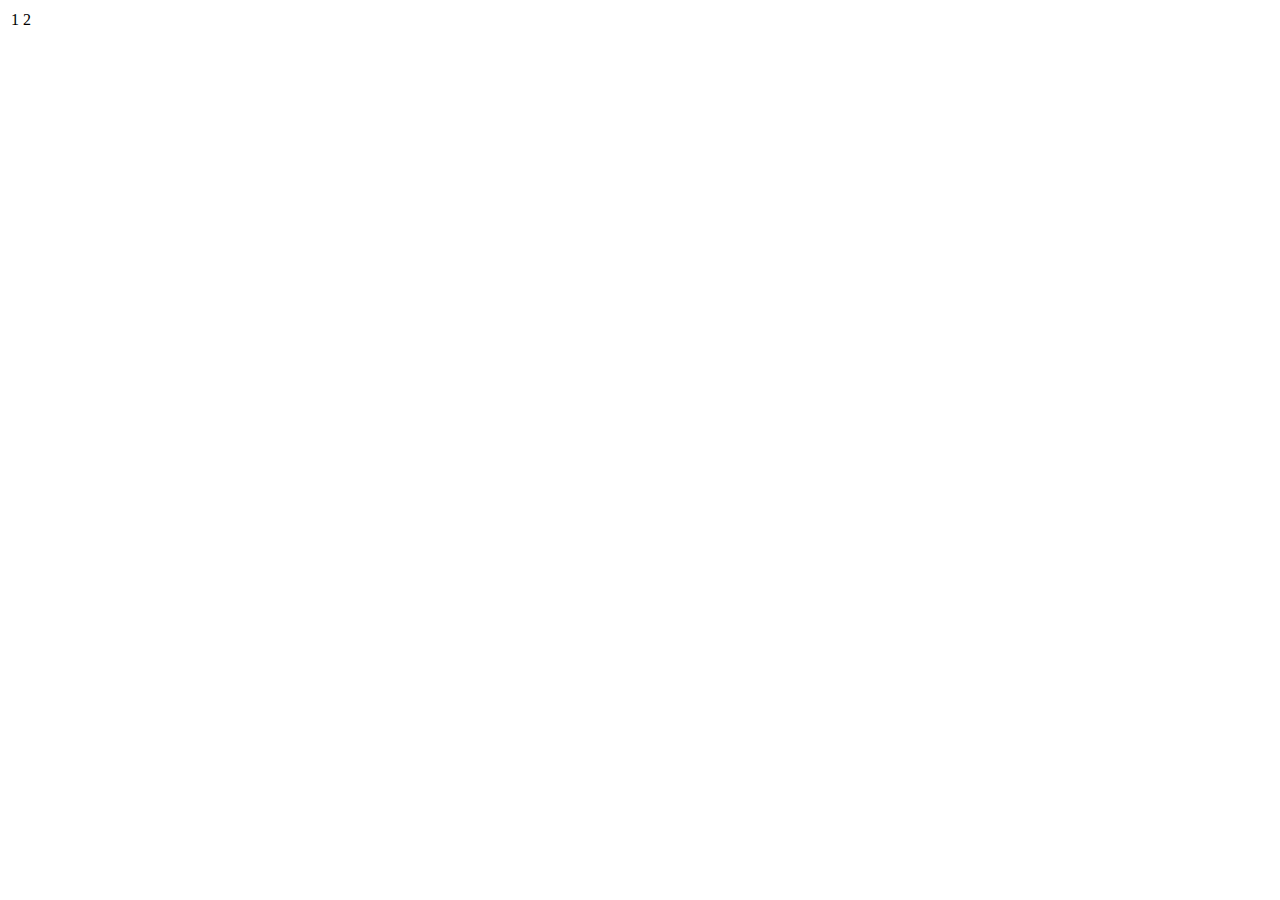
==== psi/index.html @ 2fa118bd "psi table" ====
<!DOCTYPE html>
<html lang="hu">
<head>
    <meta charset="UTF-8">
    <meta http-equiv="X-UA-Compatible" content="IE=edge">
    <meta name="viewport" content="width=device-width, initial-scale=1.0">
    <title>Psi</title>
</head>
<body>

    <table>
        <tr>
            <td>1</td>
            <td>2</td>

        </tr>
    </table>
    
</body>
</html>
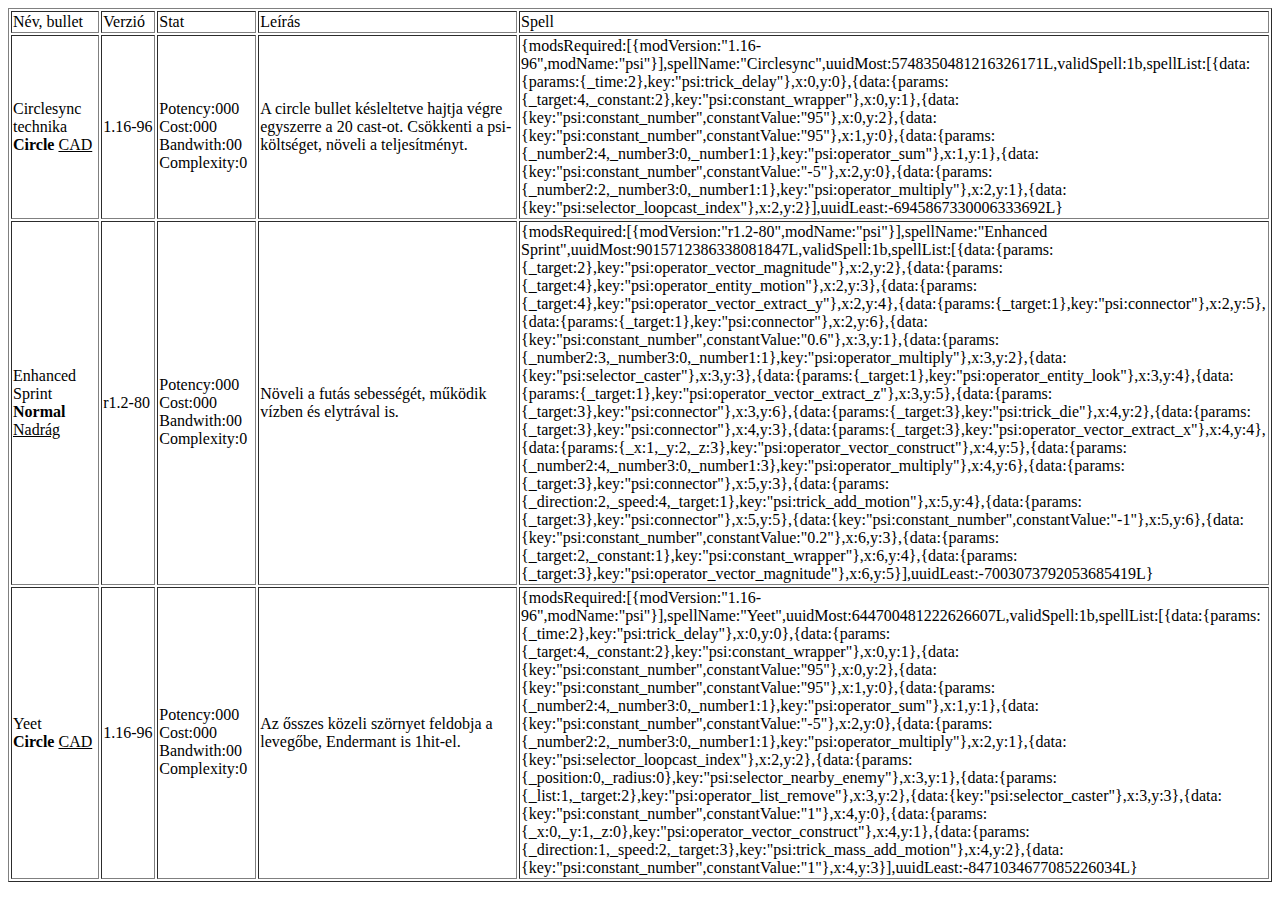
==== commit aa01bbf5: "Circlesync, yeet, enchanced sprint" ====
--- a/psi/index.html
+++ b/psi/index.html
@@ -6,15 +6,80 @@
     <meta name="viewport" content="width=device-width, initial-scale=1.0">
     <title>Psi</title>
 </head>
+
 <body>
 
-    <table>
+    <table border="1px solid black">
+
         <tr>
-            <td>1</td>
-            <td>2</td>
+            <td>Név, bullet</td>
+            <td width="50px">Verzió</td>
+            <td width="95px">Stat</td>
+            <td>Leírás</td>
+            <td width="60%">Spell</td>
+        </tr>
 
+        <tr>
+            <td>Circlesync technika <br><b>Circle</b> <u>CAD</u></td>
+            <td>1.16-96</td>
+            <td>
+                <br>Potency:000
+                <br>Cost:000
+                <br>Bandwith:00
+                <br>Complexity:0
+            </td>
+            <td>A circle bullet késleltetve hajtja végre egyszerre a 20 cast-ot. Csökkenti a psi-költséget, növeli a teljesítményt. </td>
+            <td>{modsRequired:[{modVersion:"1.16-96",modName:"psi"}],spellName:"Circlesync",uuidMost:5748350481216326171L,validSpell:1b,spellList:[{data:{params:{_time:2},key:"psi:trick_delay"},x:0,y:0},{data:{params:{_target:4,_constant:2},key:"psi:constant_wrapper"},x:0,y:1},{data:{key:"psi:constant_number",constantValue:"95"},x:0,y:2},{data:{key:"psi:constant_number",constantValue:"95"},x:1,y:0},{data:{params:{_number2:4,_number3:0,_number1:1},key:"psi:operator_sum"},x:1,y:1},{data:{key:"psi:constant_number",constantValue:"-5"},x:2,y:0},{data:{params:{_number2:2,_number3:0,_number1:1},key:"psi:operator_multiply"},x:2,y:1},{data:{key:"psi:selector_loopcast_index"},x:2,y:2}],uuidLeast:-6945867330006333692L}</td>
         </tr>
+
+        <tr>
+            <td>Enhanced Sprint <br><b>Normal</b> <u>Nadrág</u></td>
+            <td>r1.2-80</td>
+            <td>
+                <br>Potency:000
+                <br>Cost:000
+                <br>Bandwith:00
+                <br>Complexity:0
+            </td>
+            <td>Növeli a futás sebességét, működik vízben és elytrával is.</td>
+            <td>{modsRequired:[{modVersion:"r1.2-80",modName:"psi"}],spellName:"Enhanced Sprint",uuidMost:9015712386338081847L,validSpell:1b,spellList:[{data:{params:{_target:2},key:"psi:operator_vector_magnitude"},x:2,y:2},{data:{params:{_target:4},key:"psi:operator_entity_motion"},x:2,y:3},{data:{params:{_target:4},key:"psi:operator_vector_extract_y"},x:2,y:4},{data:{params:{_target:1},key:"psi:connector"},x:2,y:5},{data:{params:{_target:1},key:"psi:connector"},x:2,y:6},{data:{key:"psi:constant_number",constantValue:"0.6"},x:3,y:1},{data:{params:{_number2:3,_number3:0,_number1:1},key:"psi:operator_multiply"},x:3,y:2},{data:{key:"psi:selector_caster"},x:3,y:3},{data:{params:{_target:1},key:"psi:operator_entity_look"},x:3,y:4},{data:{params:{_target:1},key:"psi:operator_vector_extract_z"},x:3,y:5},{data:{params:{_target:3},key:"psi:connector"},x:3,y:6},{data:{params:{_target:3},key:"psi:trick_die"},x:4,y:2},{data:{params:{_target:3},key:"psi:connector"},x:4,y:3},{data:{params:{_target:3},key:"psi:operator_vector_extract_x"},x:4,y:4},{data:{params:{_x:1,_y:2,_z:3},key:"psi:operator_vector_construct"},x:4,y:5},{data:{params:{_number2:4,_number3:0,_number1:3},key:"psi:operator_multiply"},x:4,y:6},{data:{params:{_target:3},key:"psi:connector"},x:5,y:3},{data:{params:{_direction:2,_speed:4,_target:1},key:"psi:trick_add_motion"},x:5,y:4},{data:{params:{_target:3},key:"psi:connector"},x:5,y:5},{data:{key:"psi:constant_number",constantValue:"-1"},x:5,y:6},{data:{key:"psi:constant_number",constantValue:"0.2"},x:6,y:3},{data:{params:{_target:2,_constant:1},key:"psi:constant_wrapper"},x:6,y:4},{data:{params:{_target:3},key:"psi:operator_vector_magnitude"},x:6,y:5}],uuidLeast:-7003073792053685419L}</td>
+        </tr>
+
+        <tr>
+            <td>Yeet <br><b>Circle</b> <u>CAD</u></td>
+            <td>1.16-96</td>
+            <td>
+                        <br>Potency:000
+                        <br>Cost:000
+                        <br>Bandwith:00
+                        <br>Complexity:0
+            </td>
+            <td>Az ősszes közeli szörnyet feldobja a levegőbe, Endermant is 1hit-el.</td>
+            <td>{modsRequired:[{modVersion:"1.16-96",modName:"psi"}],spellName:"Yeet",uuidMost:644700481222626607L,validSpell:1b,spellList:[{data:{params:{_time:2},key:"psi:trick_delay"},x:0,y:0},{data:{params:{_target:4,_constant:2},key:"psi:constant_wrapper"},x:0,y:1},{data:{key:"psi:constant_number",constantValue:"95"},x:0,y:2},{data:{key:"psi:constant_number",constantValue:"95"},x:1,y:0},{data:{params:{_number2:4,_number3:0,_number1:1},key:"psi:operator_sum"},x:1,y:1},{data:{key:"psi:constant_number",constantValue:"-5"},x:2,y:0},{data:{params:{_number2:2,_number3:0,_number1:1},key:"psi:operator_multiply"},x:2,y:1},{data:{key:"psi:selector_loopcast_index"},x:2,y:2},{data:{params:{_position:0,_radius:0},key:"psi:selector_nearby_enemy"},x:3,y:1},{data:{params:{_list:1,_target:2},key:"psi:operator_list_remove"},x:3,y:2},{data:{key:"psi:selector_caster"},x:3,y:3},{data:{key:"psi:constant_number",constantValue:"1"},x:4,y:0},{data:{params:{_x:0,_y:1,_z:0},key:"psi:operator_vector_construct"},x:4,y:1},{data:{params:{_direction:1,_speed:2,_target:3},key:"psi:trick_mass_add_motion"},x:4,y:2},{data:{key:"psi:constant_number",constantValue:"1"},x:4,y:3}],uuidLeast:-8471034677085226034L}</td>
+
     </table>
-    
 </body>
-</html>+</html>
+<!--
+    Sablon spellekhez
+    1. Név, Típus, Eszköz
+    2. Verzió
+    3. Stat
+    4. Leírás
+    5. Spell
+
+<tr>
+    <td> <br><b></b> <u></u></td>
+    <td></td>
+    <td>
+                <br>Potency:000
+                <br>Cost:000
+                <br>Bandwith:00
+                <br>Complexity:0
+    </td>
+
+    <td></td>
+    <td></td>
+</tr>
+
+-->
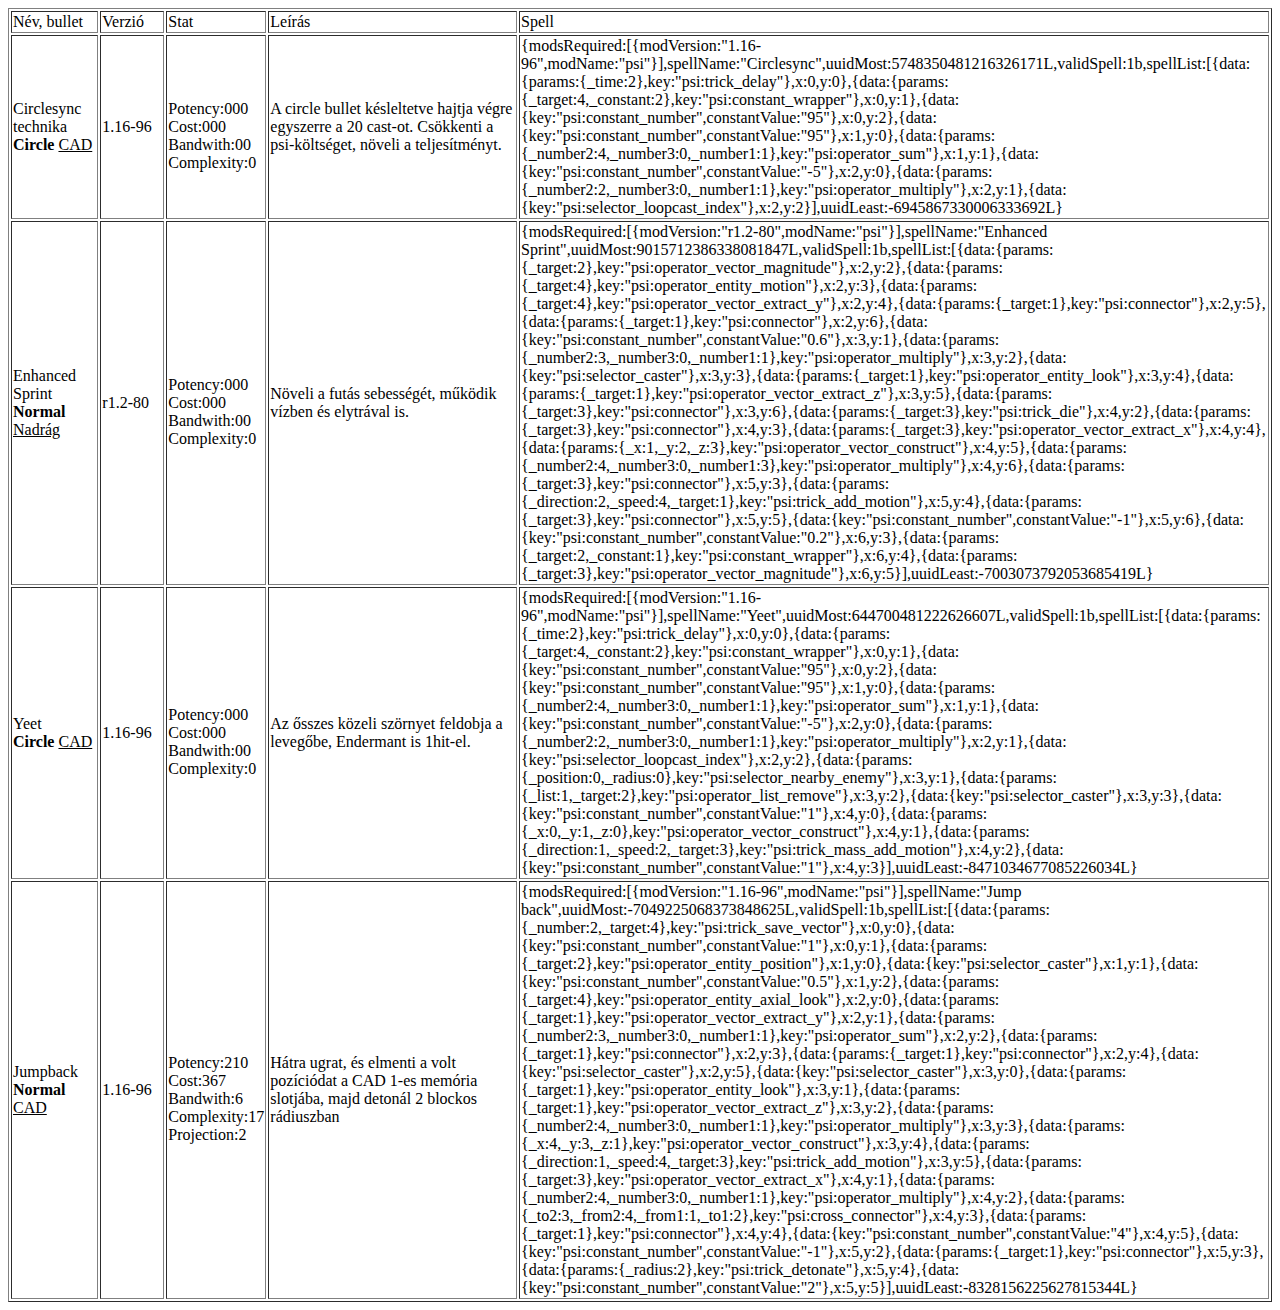
==== commit 772ff900: "asdasd" ====
--- a/psi/index.html
+++ b/psi/index.html
@@ -13,7 +13,7 @@
 
         <tr>
             <td>Név, bullet</td>
-            <td width="50px">Verzió</td>
+            <td width="60px">Verzió</td>
             <td width="95px">Stat</td>
             <td>Leírás</td>
             <td width="60%">Spell</td>
@@ -56,7 +56,21 @@
             </td>
             <td>Az ősszes közeli szörnyet feldobja a levegőbe, Endermant is 1hit-el.</td>
             <td>{modsRequired:[{modVersion:"1.16-96",modName:"psi"}],spellName:"Yeet",uuidMost:644700481222626607L,validSpell:1b,spellList:[{data:{params:{_time:2},key:"psi:trick_delay"},x:0,y:0},{data:{params:{_target:4,_constant:2},key:"psi:constant_wrapper"},x:0,y:1},{data:{key:"psi:constant_number",constantValue:"95"},x:0,y:2},{data:{key:"psi:constant_number",constantValue:"95"},x:1,y:0},{data:{params:{_number2:4,_number3:0,_number1:1},key:"psi:operator_sum"},x:1,y:1},{data:{key:"psi:constant_number",constantValue:"-5"},x:2,y:0},{data:{params:{_number2:2,_number3:0,_number1:1},key:"psi:operator_multiply"},x:2,y:1},{data:{key:"psi:selector_loopcast_index"},x:2,y:2},{data:{params:{_position:0,_radius:0},key:"psi:selector_nearby_enemy"},x:3,y:1},{data:{params:{_list:1,_target:2},key:"psi:operator_list_remove"},x:3,y:2},{data:{key:"psi:selector_caster"},x:3,y:3},{data:{key:"psi:constant_number",constantValue:"1"},x:4,y:0},{data:{params:{_x:0,_y:1,_z:0},key:"psi:operator_vector_construct"},x:4,y:1},{data:{params:{_direction:1,_speed:2,_target:3},key:"psi:trick_mass_add_motion"},x:4,y:2},{data:{key:"psi:constant_number",constantValue:"1"},x:4,y:3}],uuidLeast:-8471034677085226034L}</td>
+</tr>
+        <tr>
+    <td>Jumpback<br><b>Normal</b> <u>CAD</u></td>
+    <td>1.16-96</td>
+    <td>
+                <br>Potency:210
+                <br>Cost:367
+                <br>Bandwith:6
+                <br>Complexity:17
+                <br>Projection:2
+    </td>
 
+    <td>Hátra ugrat, és elmenti a volt pozíciódat a CAD 1-es memória slotjába, majd detonál 2 blockos rádiuszban</td>
+    <td>{modsRequired:[{modVersion:"1.16-96",modName:"psi"}],spellName:"Jump back",uuidMost:-7049225068373848625L,validSpell:1b,spellList:[{data:{params:{_number:2,_target:4},key:"psi:trick_save_vector"},x:0,y:0},{data:{key:"psi:constant_number",constantValue:"1"},x:0,y:1},{data:{params:{_target:2},key:"psi:operator_entity_position"},x:1,y:0},{data:{key:"psi:selector_caster"},x:1,y:1},{data:{key:"psi:constant_number",constantValue:"0.5"},x:1,y:2},{data:{params:{_target:4},key:"psi:operator_entity_axial_look"},x:2,y:0},{data:{params:{_target:1},key:"psi:operator_vector_extract_y"},x:2,y:1},{data:{params:{_number2:3,_number3:0,_number1:1},key:"psi:operator_sum"},x:2,y:2},{data:{params:{_target:1},key:"psi:connector"},x:2,y:3},{data:{params:{_target:1},key:"psi:connector"},x:2,y:4},{data:{key:"psi:selector_caster"},x:2,y:5},{data:{key:"psi:selector_caster"},x:3,y:0},{data:{params:{_target:1},key:"psi:operator_entity_look"},x:3,y:1},{data:{params:{_target:1},key:"psi:operator_vector_extract_z"},x:3,y:2},{data:{params:{_number2:4,_number3:0,_number1:1},key:"psi:operator_multiply"},x:3,y:3},{data:{params:{_x:4,_y:3,_z:1},key:"psi:operator_vector_construct"},x:3,y:4},{data:{params:{_direction:1,_speed:4,_target:3},key:"psi:trick_add_motion"},x:3,y:5},{data:{params:{_target:3},key:"psi:operator_vector_extract_x"},x:4,y:1},{data:{params:{_number2:4,_number3:0,_number1:1},key:"psi:operator_multiply"},x:4,y:2},{data:{params:{_to2:3,_from2:4,_from1:1,_to1:2},key:"psi:cross_connector"},x:4,y:3},{data:{params:{_target:1},key:"psi:connector"},x:4,y:4},{data:{key:"psi:constant_number",constantValue:"4"},x:4,y:5},{data:{key:"psi:constant_number",constantValue:"-1"},x:5,y:2},{data:{params:{_target:1},key:"psi:connector"},x:5,y:3},{data:{params:{_radius:2},key:"psi:trick_detonate"},x:5,y:4},{data:{key:"psi:constant_number",constantValue:"2"},x:5,y:5}],uuidLeast:-8328156225627815344L}</td>
+</tr>
     </table>
 </body>
 </html>
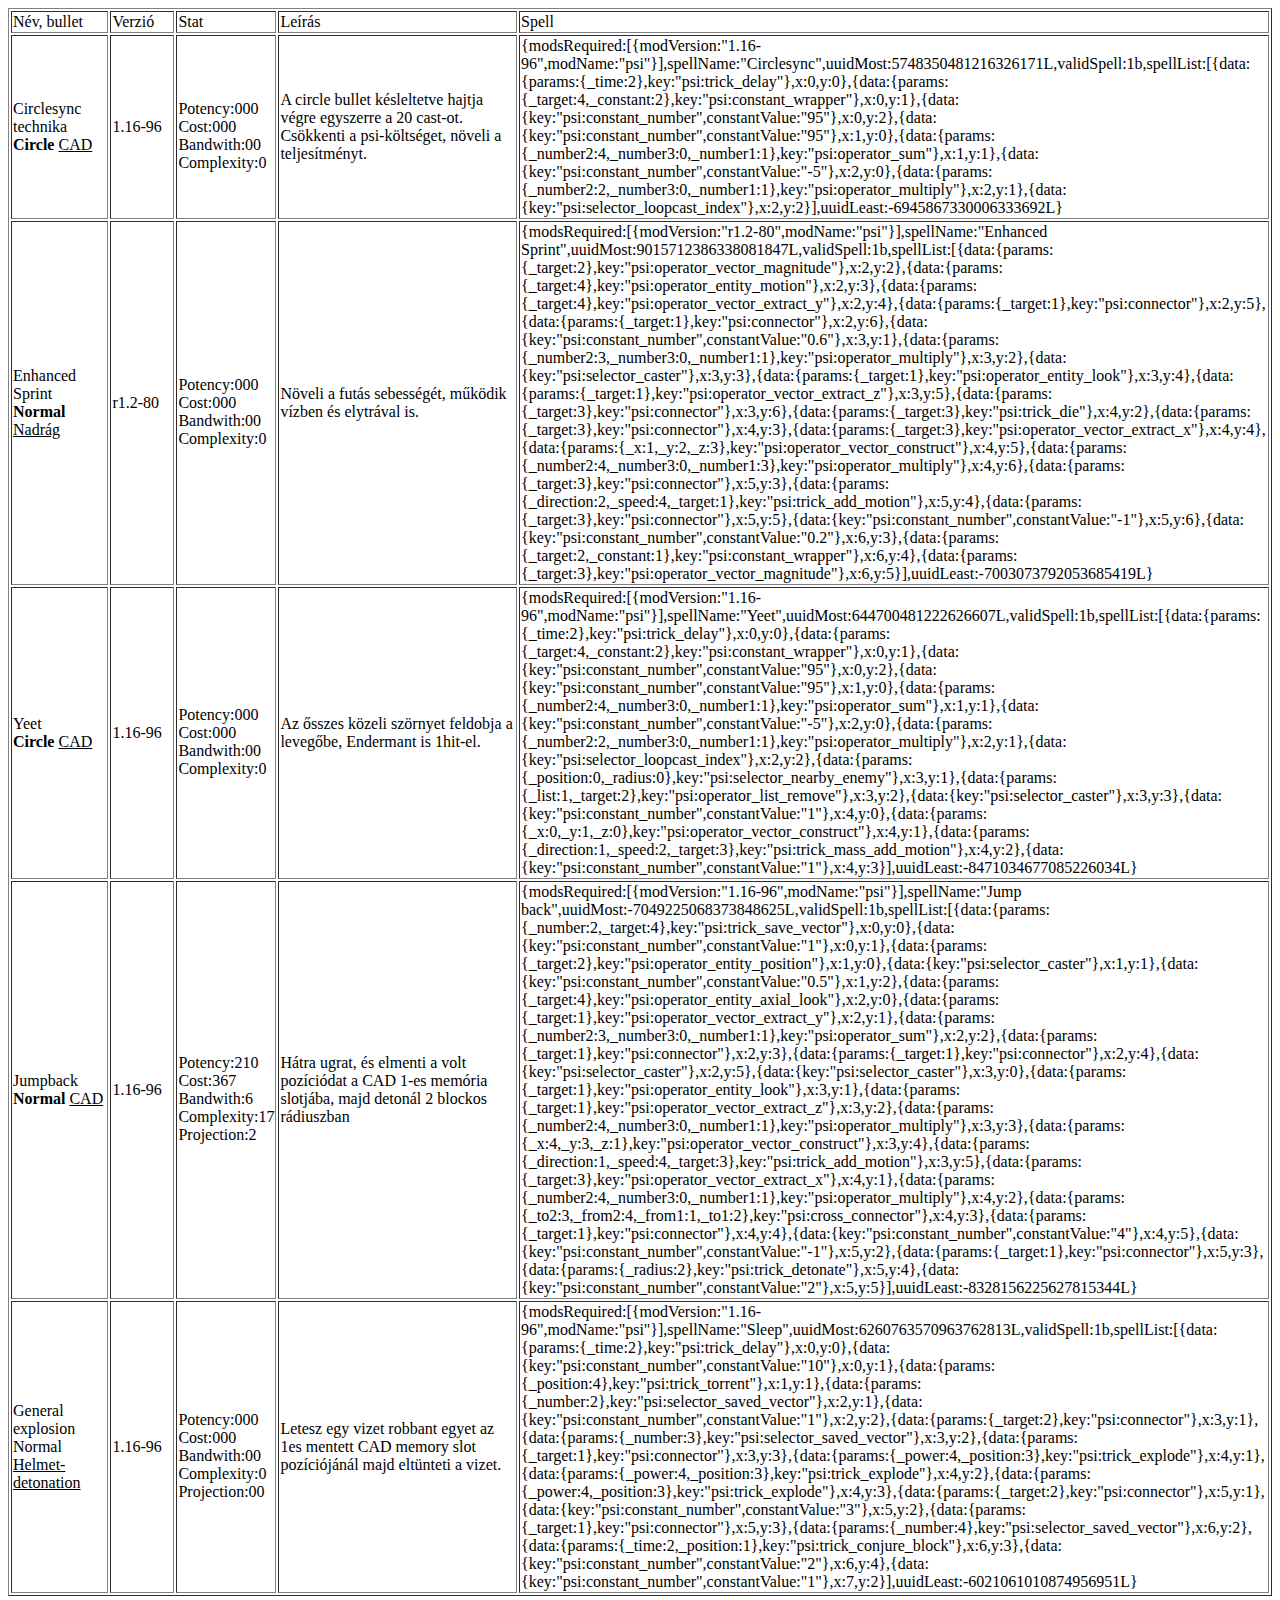
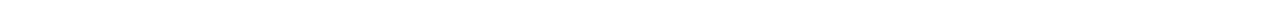
==== commit 53da81d9: "fak" ====
--- a/psi/index.html
+++ b/psi/index.html
@@ -56,7 +56,7 @@
             </td>
             <td>Az ősszes közeli szörnyet feldobja a levegőbe, Endermant is 1hit-el.</td>
             <td>{modsRequired:[{modVersion:"1.16-96",modName:"psi"}],spellName:"Yeet",uuidMost:644700481222626607L,validSpell:1b,spellList:[{data:{params:{_time:2},key:"psi:trick_delay"},x:0,y:0},{data:{params:{_target:4,_constant:2},key:"psi:constant_wrapper"},x:0,y:1},{data:{key:"psi:constant_number",constantValue:"95"},x:0,y:2},{data:{key:"psi:constant_number",constantValue:"95"},x:1,y:0},{data:{params:{_number2:4,_number3:0,_number1:1},key:"psi:operator_sum"},x:1,y:1},{data:{key:"psi:constant_number",constantValue:"-5"},x:2,y:0},{data:{params:{_number2:2,_number3:0,_number1:1},key:"psi:operator_multiply"},x:2,y:1},{data:{key:"psi:selector_loopcast_index"},x:2,y:2},{data:{params:{_position:0,_radius:0},key:"psi:selector_nearby_enemy"},x:3,y:1},{data:{params:{_list:1,_target:2},key:"psi:operator_list_remove"},x:3,y:2},{data:{key:"psi:selector_caster"},x:3,y:3},{data:{key:"psi:constant_number",constantValue:"1"},x:4,y:0},{data:{params:{_x:0,_y:1,_z:0},key:"psi:operator_vector_construct"},x:4,y:1},{data:{params:{_direction:1,_speed:2,_target:3},key:"psi:trick_mass_add_motion"},x:4,y:2},{data:{key:"psi:constant_number",constantValue:"1"},x:4,y:3}],uuidLeast:-8471034677085226034L}</td>
-</tr>
+        </tr>
         <tr>
     <td>Jumpback<br><b>Normal</b> <u>CAD</u></td>
     <td>1.16-96</td>
@@ -67,9 +67,23 @@
                 <br>Complexity:17
                 <br>Projection:2
     </td>
-
     <td>Hátra ugrat, és elmenti a volt pozíciódat a CAD 1-es memória slotjába, majd detonál 2 blockos rádiuszban</td>
     <td>{modsRequired:[{modVersion:"1.16-96",modName:"psi"}],spellName:"Jump back",uuidMost:-7049225068373848625L,validSpell:1b,spellList:[{data:{params:{_number:2,_target:4},key:"psi:trick_save_vector"},x:0,y:0},{data:{key:"psi:constant_number",constantValue:"1"},x:0,y:1},{data:{params:{_target:2},key:"psi:operator_entity_position"},x:1,y:0},{data:{key:"psi:selector_caster"},x:1,y:1},{data:{key:"psi:constant_number",constantValue:"0.5"},x:1,y:2},{data:{params:{_target:4},key:"psi:operator_entity_axial_look"},x:2,y:0},{data:{params:{_target:1},key:"psi:operator_vector_extract_y"},x:2,y:1},{data:{params:{_number2:3,_number3:0,_number1:1},key:"psi:operator_sum"},x:2,y:2},{data:{params:{_target:1},key:"psi:connector"},x:2,y:3},{data:{params:{_target:1},key:"psi:connector"},x:2,y:4},{data:{key:"psi:selector_caster"},x:2,y:5},{data:{key:"psi:selector_caster"},x:3,y:0},{data:{params:{_target:1},key:"psi:operator_entity_look"},x:3,y:1},{data:{params:{_target:1},key:"psi:operator_vector_extract_z"},x:3,y:2},{data:{params:{_number2:4,_number3:0,_number1:1},key:"psi:operator_multiply"},x:3,y:3},{data:{params:{_x:4,_y:3,_z:1},key:"psi:operator_vector_construct"},x:3,y:4},{data:{params:{_direction:1,_speed:4,_target:3},key:"psi:trick_add_motion"},x:3,y:5},{data:{params:{_target:3},key:"psi:operator_vector_extract_x"},x:4,y:1},{data:{params:{_number2:4,_number3:0,_number1:1},key:"psi:operator_multiply"},x:4,y:2},{data:{params:{_to2:3,_from2:4,_from1:1,_to1:2},key:"psi:cross_connector"},x:4,y:3},{data:{params:{_target:1},key:"psi:connector"},x:4,y:4},{data:{key:"psi:constant_number",constantValue:"4"},x:4,y:5},{data:{key:"psi:constant_number",constantValue:"-1"},x:5,y:2},{data:{params:{_target:1},key:"psi:connector"},x:5,y:3},{data:{params:{_radius:2},key:"psi:trick_detonate"},x:5,y:4},{data:{key:"psi:constant_number",constantValue:"2"},x:5,y:5}],uuidLeast:-8328156225627815344L}</td>
+        </tr>
+        
+        <tr>
+    <td>General explosion <br>Normal<b></b> <u>Helmet-detonation</u></td>
+    <td>1.16-96</td>
+    <td>
+                <br>Potency:000
+                <br>Cost:000
+                <br>Bandwith:00
+                <br>Complexity:0
+                <br>Projection:00
+    </td>
+
+    <td>Letesz egy vizet robbant egyet az 1es mentett CAD memory slot pozíciójánál majd eltünteti a vizet.</td>
+    <td>{modsRequired:[{modVersion:"1.16-96",modName:"psi"}],spellName:"Sleep",uuidMost:6260763570963762813L,validSpell:1b,spellList:[{data:{params:{_time:2},key:"psi:trick_delay"},x:0,y:0},{data:{key:"psi:constant_number",constantValue:"10"},x:0,y:1},{data:{params:{_position:4},key:"psi:trick_torrent"},x:1,y:1},{data:{params:{_number:2},key:"psi:selector_saved_vector"},x:2,y:1},{data:{key:"psi:constant_number",constantValue:"1"},x:2,y:2},{data:{params:{_target:2},key:"psi:connector"},x:3,y:1},{data:{params:{_number:3},key:"psi:selector_saved_vector"},x:3,y:2},{data:{params:{_target:1},key:"psi:connector"},x:3,y:3},{data:{params:{_power:4,_position:3},key:"psi:trick_explode"},x:4,y:1},{data:{params:{_power:4,_position:3},key:"psi:trick_explode"},x:4,y:2},{data:{params:{_power:4,_position:3},key:"psi:trick_explode"},x:4,y:3},{data:{params:{_target:2},key:"psi:connector"},x:5,y:1},{data:{key:"psi:constant_number",constantValue:"3"},x:5,y:2},{data:{params:{_target:1},key:"psi:connector"},x:5,y:3},{data:{params:{_number:4},key:"psi:selector_saved_vector"},x:6,y:2},{data:{params:{_time:2,_position:1},key:"psi:trick_conjure_block"},x:6,y:3},{data:{key:"psi:constant_number",constantValue:"2"},x:6,y:4},{data:{key:"psi:constant_number",constantValue:"1"},x:7,y:2}],uuidLeast:-6021061010874956951L}</td>
 </tr>
     </table>
 </body>
@@ -90,6 +104,7 @@
                 <br>Cost:000
                 <br>Bandwith:00
                 <br>Complexity:0
+                <br>Projection:00
     </td>
 
     <td></td>
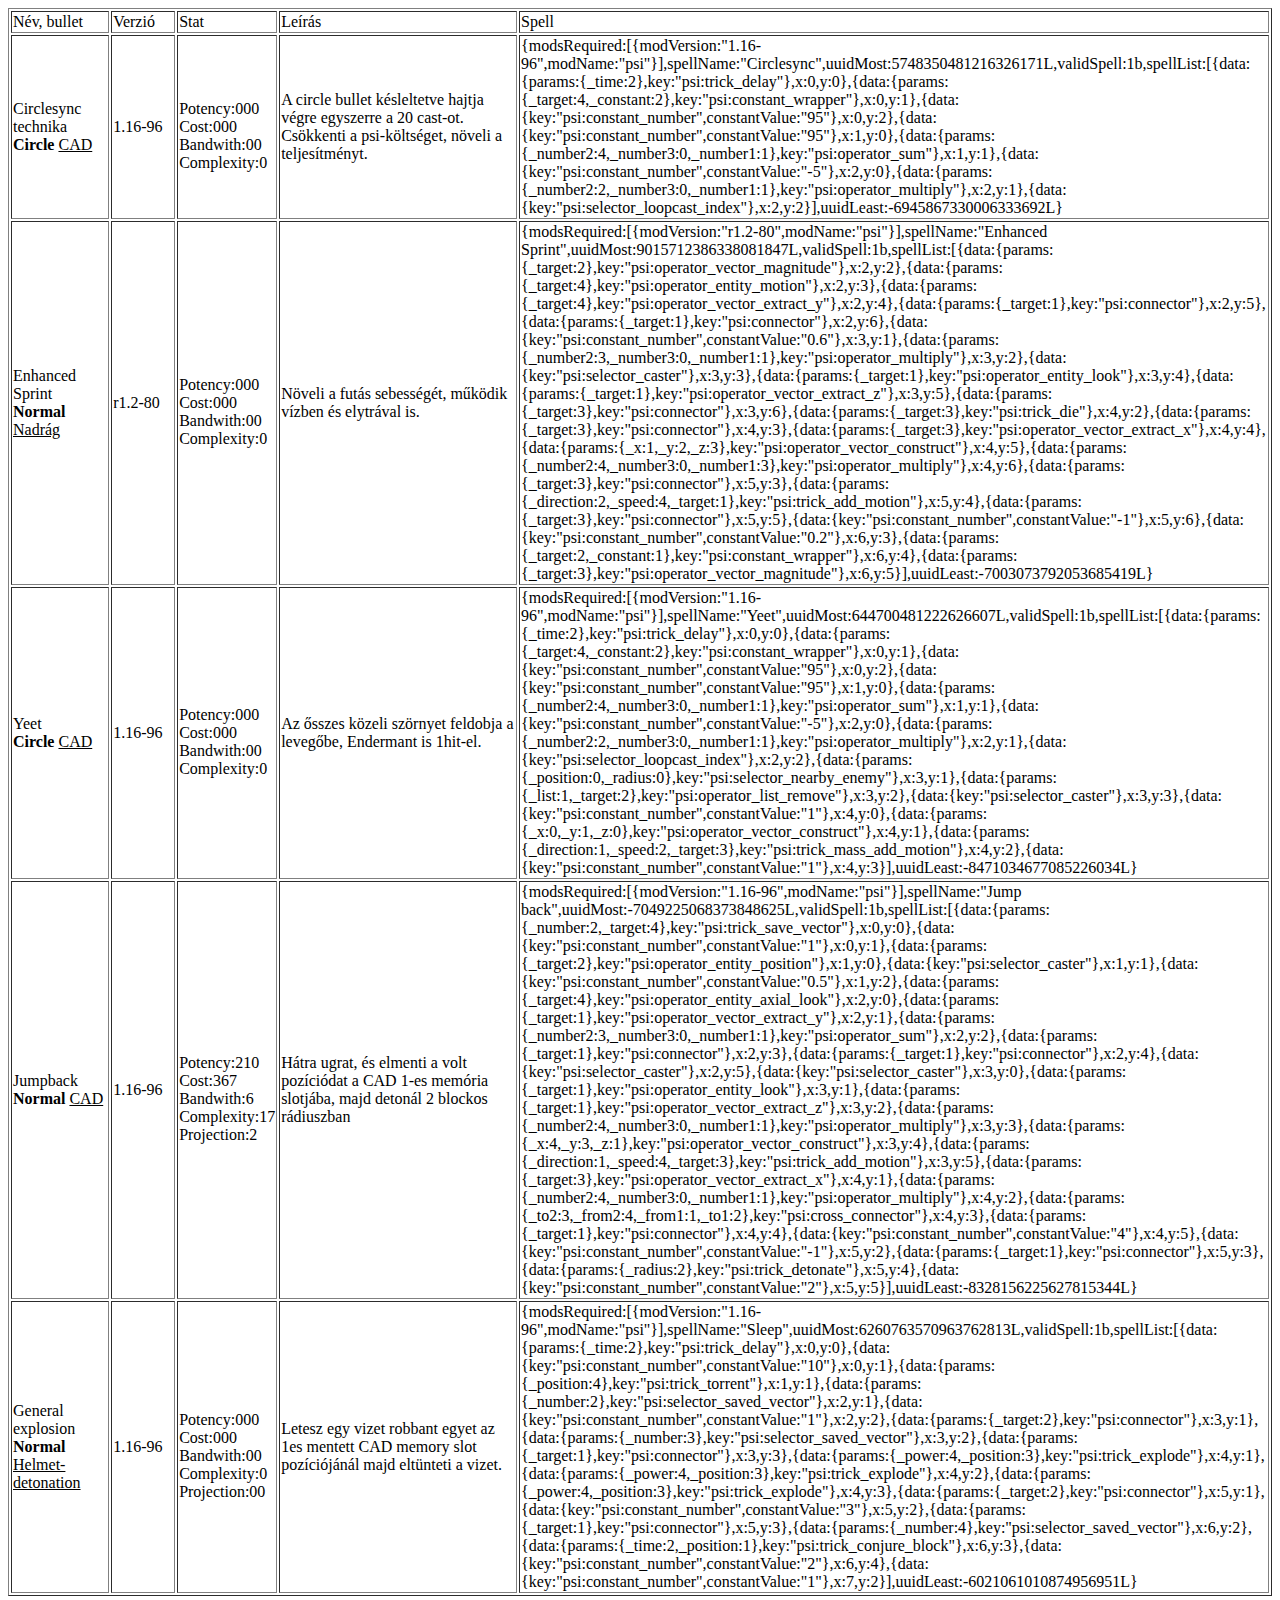
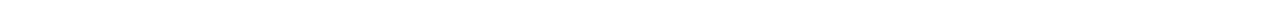
==== commit 6f21c786: "Update index.html" ====
--- a/psi/index.html
+++ b/psi/index.html
@@ -72,7 +72,7 @@
         </tr>
         
         <tr>
-    <td>General explosion <br>Normal<b></b> <u>Helmet-detonation</u></td>
+    <td>General explosion <br><b>Normal</b> <u>Helmet-detonation</u></td>
     <td>1.16-96</td>
     <td>
                 <br>Potency:000
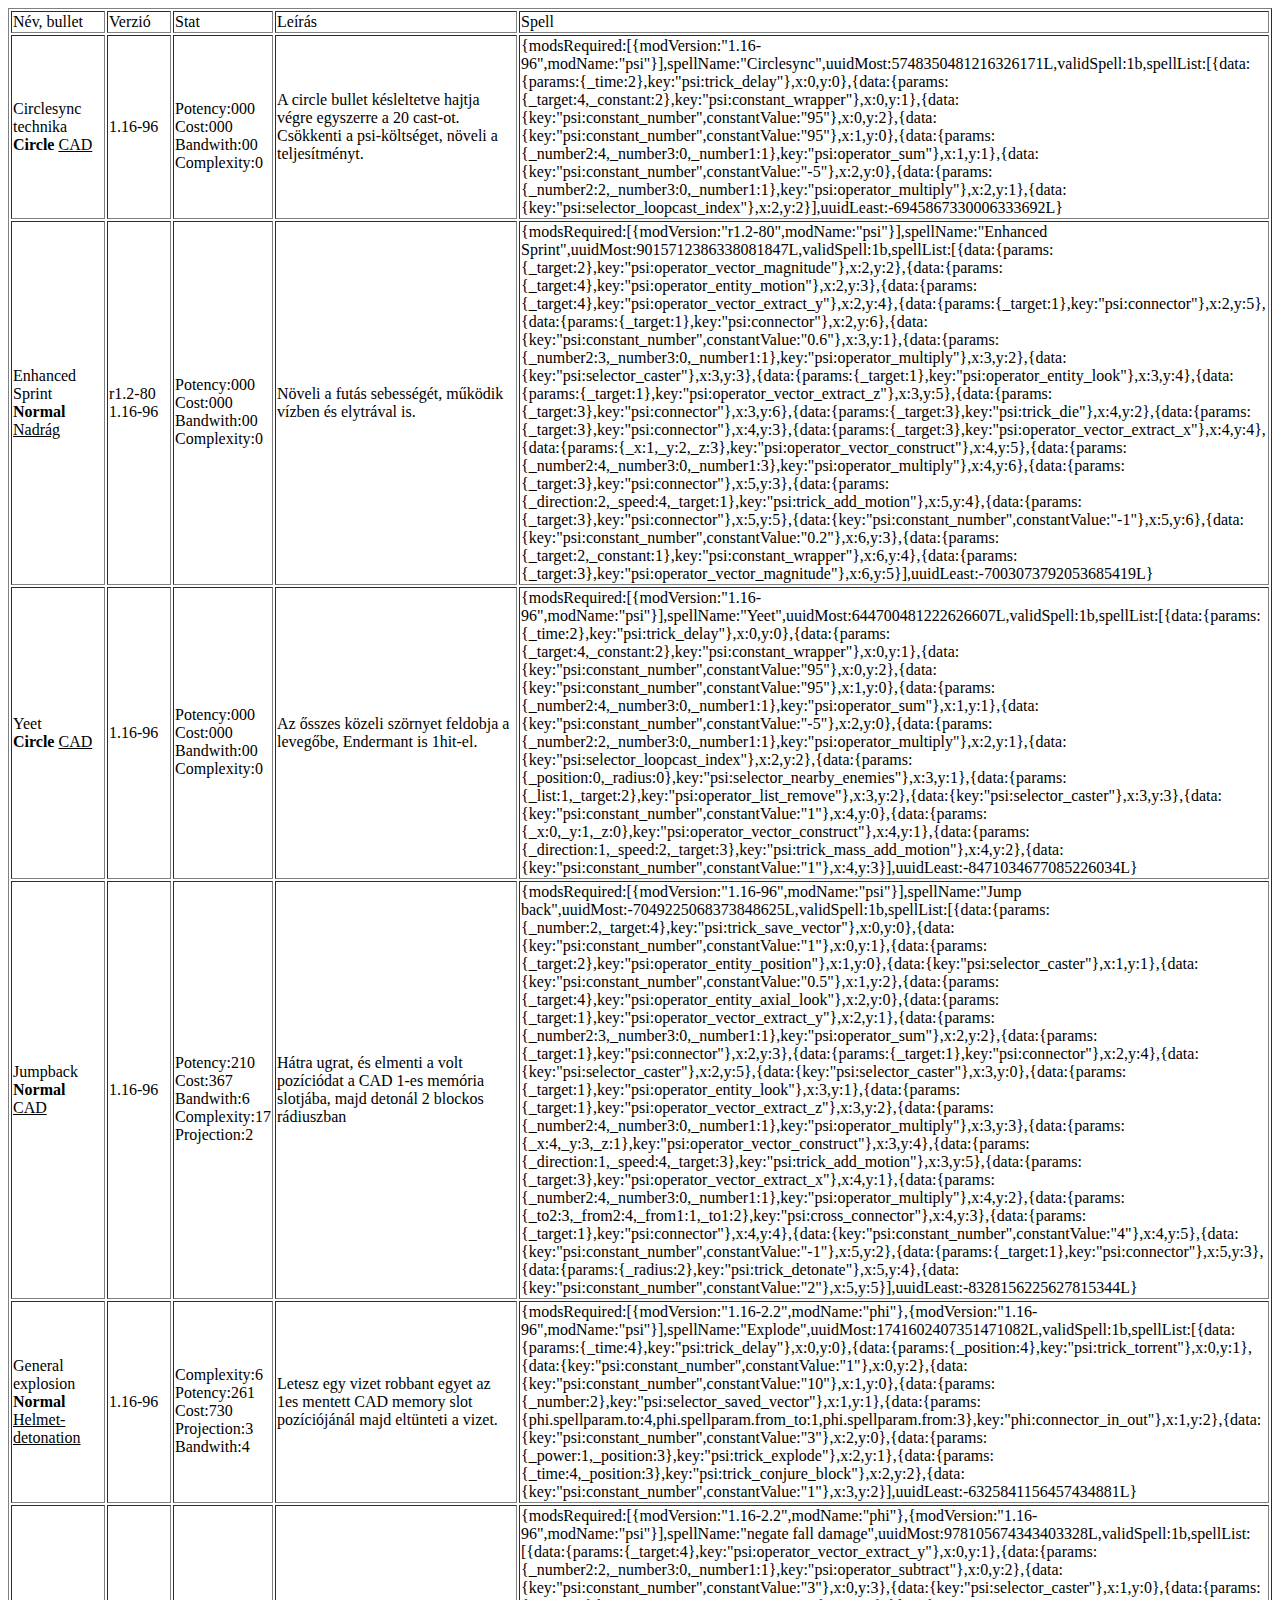
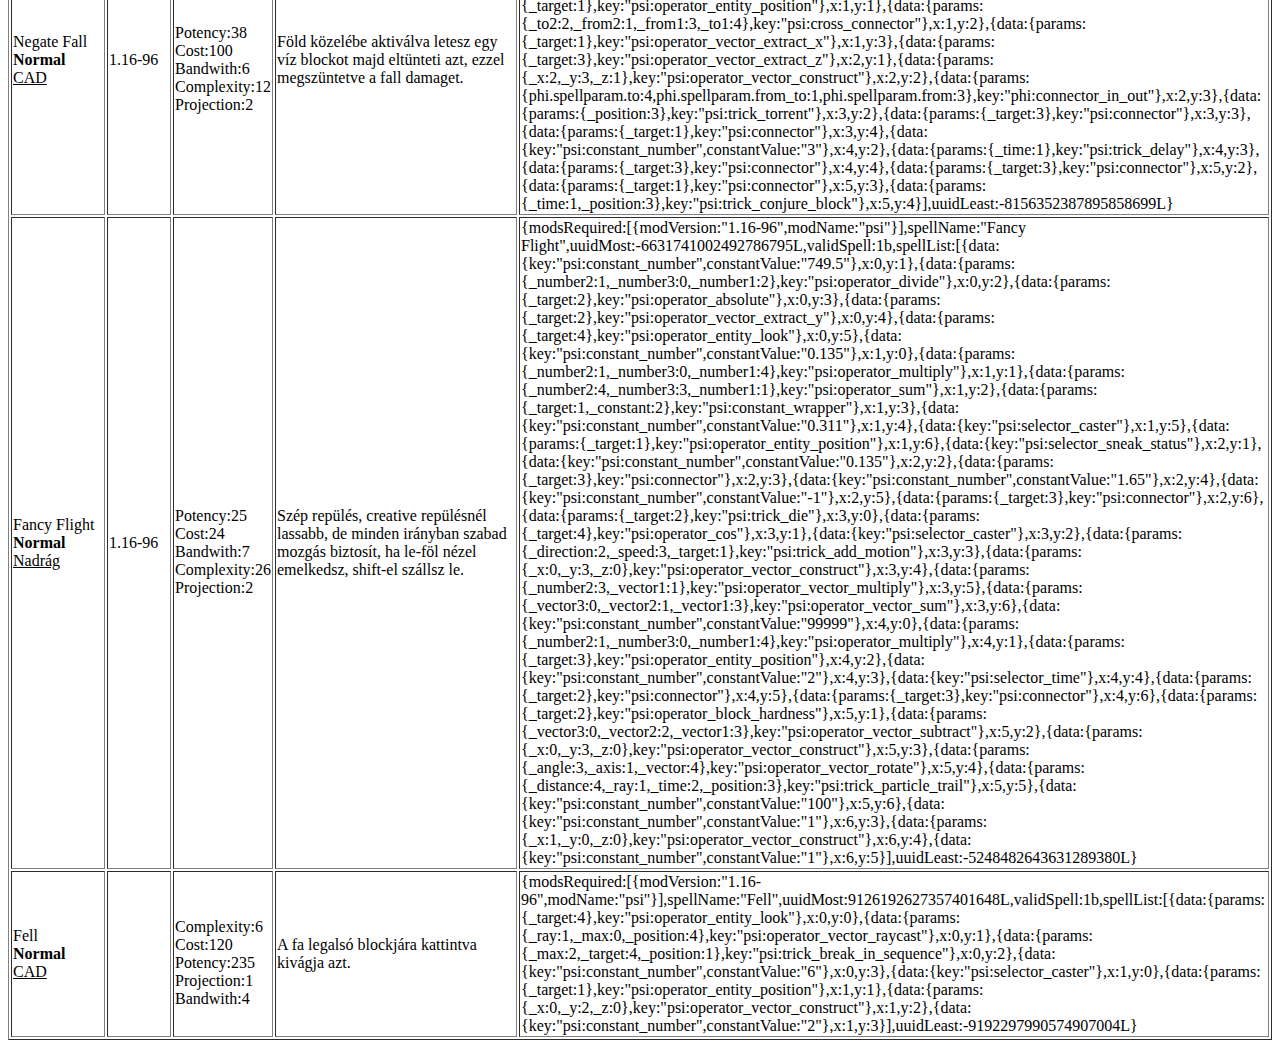
==== commit ad8a391a: "Update index.html" ====
--- a/psi/index.html
+++ b/psi/index.html
@@ -34,7 +34,7 @@
 
         <tr>
             <td>Enhanced Sprint <br><b>Normal</b> <u>Nadrág</u></td>
-            <td>r1.2-80</td>
+            <td>r1.2-80<br>1.16-96</td>
             <td>
                 <br>Potency:000
                 <br>Cost:000
@@ -55,7 +55,7 @@
                         <br>Complexity:0
             </td>
             <td>Az ősszes közeli szörnyet feldobja a levegőbe, Endermant is 1hit-el.</td>
-            <td>{modsRequired:[{modVersion:"1.16-96",modName:"psi"}],spellName:"Yeet",uuidMost:644700481222626607L,validSpell:1b,spellList:[{data:{params:{_time:2},key:"psi:trick_delay"},x:0,y:0},{data:{params:{_target:4,_constant:2},key:"psi:constant_wrapper"},x:0,y:1},{data:{key:"psi:constant_number",constantValue:"95"},x:0,y:2},{data:{key:"psi:constant_number",constantValue:"95"},x:1,y:0},{data:{params:{_number2:4,_number3:0,_number1:1},key:"psi:operator_sum"},x:1,y:1},{data:{key:"psi:constant_number",constantValue:"-5"},x:2,y:0},{data:{params:{_number2:2,_number3:0,_number1:1},key:"psi:operator_multiply"},x:2,y:1},{data:{key:"psi:selector_loopcast_index"},x:2,y:2},{data:{params:{_position:0,_radius:0},key:"psi:selector_nearby_enemy"},x:3,y:1},{data:{params:{_list:1,_target:2},key:"psi:operator_list_remove"},x:3,y:2},{data:{key:"psi:selector_caster"},x:3,y:3},{data:{key:"psi:constant_number",constantValue:"1"},x:4,y:0},{data:{params:{_x:0,_y:1,_z:0},key:"psi:operator_vector_construct"},x:4,y:1},{data:{params:{_direction:1,_speed:2,_target:3},key:"psi:trick_mass_add_motion"},x:4,y:2},{data:{key:"psi:constant_number",constantValue:"1"},x:4,y:3}],uuidLeast:-8471034677085226034L}</td>
+            <td>{modsRequired:[{modVersion:"1.16-96",modName:"psi"}],spellName:"Yeet",uuidMost:644700481222626607L,validSpell:1b,spellList:[{data:{params:{_time:2},key:"psi:trick_delay"},x:0,y:0},{data:{params:{_target:4,_constant:2},key:"psi:constant_wrapper"},x:0,y:1},{data:{key:"psi:constant_number",constantValue:"95"},x:0,y:2},{data:{key:"psi:constant_number",constantValue:"95"},x:1,y:0},{data:{params:{_number2:4,_number3:0,_number1:1},key:"psi:operator_sum"},x:1,y:1},{data:{key:"psi:constant_number",constantValue:"-5"},x:2,y:0},{data:{params:{_number2:2,_number3:0,_number1:1},key:"psi:operator_multiply"},x:2,y:1},{data:{key:"psi:selector_loopcast_index"},x:2,y:2},{data:{params:{_position:0,_radius:0},key:"psi:selector_nearby_enemies"},x:3,y:1},{data:{params:{_list:1,_target:2},key:"psi:operator_list_remove"},x:3,y:2},{data:{key:"psi:selector_caster"},x:3,y:3},{data:{key:"psi:constant_number",constantValue:"1"},x:4,y:0},{data:{params:{_x:0,_y:1,_z:0},key:"psi:operator_vector_construct"},x:4,y:1},{data:{params:{_direction:1,_speed:2,_target:3},key:"psi:trick_mass_add_motion"},x:4,y:2},{data:{key:"psi:constant_number",constantValue:"1"},x:4,y:3}],uuidLeast:-8471034677085226034L}</td>
         </tr>
         <tr>
     <td>Jumpback<br><b>Normal</b> <u>CAD</u></td>
@@ -75,15 +75,57 @@
     <td>General explosion <br><b>Normal</b> <u>Helmet-detonation</u></td>
     <td>1.16-96</td>
     <td>
-                <br>Potency:000
-                <br>Cost:000
-                <br>Bandwith:00
-                <br>Complexity:0
-                <br>Projection:00
+        <br>Complexity:6
+        <br>Potency:261
+        <br>Cost:730
+        <br>Projection:3
+        <br>Bandwith:4
     </td>
 
     <td>Letesz egy vizet robbant egyet az 1es mentett CAD memory slot pozíciójánál majd eltünteti a vizet.</td>
-    <td>{modsRequired:[{modVersion:"1.16-96",modName:"psi"}],spellName:"Sleep",uuidMost:6260763570963762813L,validSpell:1b,spellList:[{data:{params:{_time:2},key:"psi:trick_delay"},x:0,y:0},{data:{key:"psi:constant_number",constantValue:"10"},x:0,y:1},{data:{params:{_position:4},key:"psi:trick_torrent"},x:1,y:1},{data:{params:{_number:2},key:"psi:selector_saved_vector"},x:2,y:1},{data:{key:"psi:constant_number",constantValue:"1"},x:2,y:2},{data:{params:{_target:2},key:"psi:connector"},x:3,y:1},{data:{params:{_number:3},key:"psi:selector_saved_vector"},x:3,y:2},{data:{params:{_target:1},key:"psi:connector"},x:3,y:3},{data:{params:{_power:4,_position:3},key:"psi:trick_explode"},x:4,y:1},{data:{params:{_power:4,_position:3},key:"psi:trick_explode"},x:4,y:2},{data:{params:{_power:4,_position:3},key:"psi:trick_explode"},x:4,y:3},{data:{params:{_target:2},key:"psi:connector"},x:5,y:1},{data:{key:"psi:constant_number",constantValue:"3"},x:5,y:2},{data:{params:{_target:1},key:"psi:connector"},x:5,y:3},{data:{params:{_number:4},key:"psi:selector_saved_vector"},x:6,y:2},{data:{params:{_time:2,_position:1},key:"psi:trick_conjure_block"},x:6,y:3},{data:{key:"psi:constant_number",constantValue:"2"},x:6,y:4},{data:{key:"psi:constant_number",constantValue:"1"},x:7,y:2}],uuidLeast:-6021061010874956951L}</td>
+    <td>{modsRequired:[{modVersion:"1.16-2.2",modName:"phi"},{modVersion:"1.16-96",modName:"psi"}],spellName:"Explode",uuidMost:1741602407351471082L,validSpell:1b,spellList:[{data:{params:{_time:4},key:"psi:trick_delay"},x:0,y:0},{data:{params:{_position:4},key:"psi:trick_torrent"},x:0,y:1},{data:{key:"psi:constant_number",constantValue:"1"},x:0,y:2},{data:{key:"psi:constant_number",constantValue:"10"},x:1,y:0},{data:{params:{_number:2},key:"psi:selector_saved_vector"},x:1,y:1},{data:{params:{phi.spellparam.to:4,phi.spellparam.from_to:1,phi.spellparam.from:3},key:"phi:connector_in_out"},x:1,y:2},{data:{key:"psi:constant_number",constantValue:"3"},x:2,y:0},{data:{params:{_power:1,_position:3},key:"psi:trick_explode"},x:2,y:1},{data:{params:{_time:4,_position:3},key:"psi:trick_conjure_block"},x:2,y:2},{data:{key:"psi:constant_number",constantValue:"1"},x:3,y:2}],uuidLeast:-6325841156457434881L}</td>
+    </tr>
+
+    <tr>
+        <td>Negate Fall<br><b>Normal</b> <u>CAD</u></td>
+        <td>1.16-96</td>
+        <td>
+                    <br>Potency:38
+                    <br>Cost:100
+                    <br>Bandwith:6
+                    <br>Complexity:12
+                    <br>Projection:2
+        </td>
+        <td>Föld közelébe aktiválva letesz egy víz blockot majd eltünteti azt, ezzel megszüntetve a fall damaget.</td>
+        <td>{modsRequired:[{modVersion:"1.16-2.2",modName:"phi"},{modVersion:"1.16-96",modName:"psi"}],spellName:"negate fall damage",uuidMost:978105674343403328L,validSpell:1b,spellList:[{data:{params:{_target:4},key:"psi:operator_vector_extract_y"},x:0,y:1},{data:{params:{_number2:2,_number3:0,_number1:1},key:"psi:operator_subtract"},x:0,y:2},{data:{key:"psi:constant_number",constantValue:"3"},x:0,y:3},{data:{key:"psi:selector_caster"},x:1,y:0},{data:{params:{_target:1},key:"psi:operator_entity_position"},x:1,y:1},{data:{params:{_to2:2,_from2:1,_from1:3,_to1:4},key:"psi:cross_connector"},x:1,y:2},{data:{params:{_target:1},key:"psi:operator_vector_extract_x"},x:1,y:3},{data:{params:{_target:3},key:"psi:operator_vector_extract_z"},x:2,y:1},{data:{params:{_x:2,_y:3,_z:1},key:"psi:operator_vector_construct"},x:2,y:2},{data:{params:{phi.spellparam.to:4,phi.spellparam.from_to:1,phi.spellparam.from:3},key:"phi:connector_in_out"},x:2,y:3},{data:{params:{_position:3},key:"psi:trick_torrent"},x:3,y:2},{data:{params:{_target:3},key:"psi:connector"},x:3,y:3},{data:{params:{_target:1},key:"psi:connector"},x:3,y:4},{data:{key:"psi:constant_number",constantValue:"3"},x:4,y:2},{data:{params:{_time:1},key:"psi:trick_delay"},x:4,y:3},{data:{params:{_target:3},key:"psi:connector"},x:4,y:4},{data:{params:{_target:3},key:"psi:connector"},x:5,y:2},{data:{params:{_target:1},key:"psi:connector"},x:5,y:3},{data:{params:{_time:1,_position:3},key:"psi:trick_conjure_block"},x:5,y:4}],uuidLeast:-8156352387895858699L}</td>
+    </tr>
+
+    <tr>
+        <td>Fancy Flight <br><b>Normal</b> <u>Nadrág</u></td>
+        <td>1.16-96</td>
+        <td>
+                    <br>Potency:25
+                    <br>Cost:24
+                    <br>Bandwith:7
+                    <br>Complexity:26
+                    <br>Projection:2
+        </td>
+        <td>Szép repülés, creative repülésnél lassabb, de minden irányban szabad mozgás biztosít, ha le-föl nézel emelkedsz, shift-el szállsz le. </td>
+        <td>{modsRequired:[{modVersion:"1.16-96",modName:"psi"}],spellName:"Fancy Flight",uuidMost:-6631741002492786795L,validSpell:1b,spellList:[{data:{key:"psi:constant_number",constantValue:"749.5"},x:0,y:1},{data:{params:{_number2:1,_number3:0,_number1:2},key:"psi:operator_divide"},x:0,y:2},{data:{params:{_target:2},key:"psi:operator_absolute"},x:0,y:3},{data:{params:{_target:2},key:"psi:operator_vector_extract_y"},x:0,y:4},{data:{params:{_target:4},key:"psi:operator_entity_look"},x:0,y:5},{data:{key:"psi:constant_number",constantValue:"0.135"},x:1,y:0},{data:{params:{_number2:1,_number3:0,_number1:4},key:"psi:operator_multiply"},x:1,y:1},{data:{params:{_number2:4,_number3:3,_number1:1},key:"psi:operator_sum"},x:1,y:2},{data:{params:{_target:1,_constant:2},key:"psi:constant_wrapper"},x:1,y:3},{data:{key:"psi:constant_number",constantValue:"0.311"},x:1,y:4},{data:{key:"psi:selector_caster"},x:1,y:5},{data:{params:{_target:1},key:"psi:operator_entity_position"},x:1,y:6},{data:{key:"psi:selector_sneak_status"},x:2,y:1},{data:{key:"psi:constant_number",constantValue:"0.135"},x:2,y:2},{data:{params:{_target:3},key:"psi:connector"},x:2,y:3},{data:{key:"psi:constant_number",constantValue:"1.65"},x:2,y:4},{data:{key:"psi:constant_number",constantValue:"-1"},x:2,y:5},{data:{params:{_target:3},key:"psi:connector"},x:2,y:6},{data:{params:{_target:2},key:"psi:trick_die"},x:3,y:0},{data:{params:{_target:4},key:"psi:operator_cos"},x:3,y:1},{data:{key:"psi:selector_caster"},x:3,y:2},{data:{params:{_direction:2,_speed:3,_target:1},key:"psi:trick_add_motion"},x:3,y:3},{data:{params:{_x:0,_y:3,_z:0},key:"psi:operator_vector_construct"},x:3,y:4},{data:{params:{_number2:3,_vector1:1},key:"psi:operator_vector_multiply"},x:3,y:5},{data:{params:{_vector3:0,_vector2:1,_vector1:3},key:"psi:operator_vector_sum"},x:3,y:6},{data:{key:"psi:constant_number",constantValue:"99999"},x:4,y:0},{data:{params:{_number2:1,_number3:0,_number1:4},key:"psi:operator_multiply"},x:4,y:1},{data:{params:{_target:3},key:"psi:operator_entity_position"},x:4,y:2},{data:{key:"psi:constant_number",constantValue:"2"},x:4,y:3},{data:{key:"psi:selector_time"},x:4,y:4},{data:{params:{_target:2},key:"psi:connector"},x:4,y:5},{data:{params:{_target:3},key:"psi:connector"},x:4,y:6},{data:{params:{_target:2},key:"psi:operator_block_hardness"},x:5,y:1},{data:{params:{_vector3:0,_vector2:2,_vector1:3},key:"psi:operator_vector_subtract"},x:5,y:2},{data:{params:{_x:0,_y:3,_z:0},key:"psi:operator_vector_construct"},x:5,y:3},{data:{params:{_angle:3,_axis:1,_vector:4},key:"psi:operator_vector_rotate"},x:5,y:4},{data:{params:{_distance:4,_ray:1,_time:2,_position:3},key:"psi:trick_particle_trail"},x:5,y:5},{data:{key:"psi:constant_number",constantValue:"100"},x:5,y:6},{data:{key:"psi:constant_number",constantValue:"1"},x:6,y:3},{data:{params:{_x:1,_y:0,_z:0},key:"psi:operator_vector_construct"},x:6,y:4},{data:{key:"psi:constant_number",constantValue:"1"},x:6,y:5}],uuidLeast:-5248482643631289380L}</td>
+    </tr>
+        
+        <tr>
+    <td> Fell<br><b>Normal</b> <u>CAD</u></td>
+    <td></td>
+    <td>
+        <br>Complexity:6
+        <br>Cost:120
+        <br>Potency:235
+        <br>Projection:1
+        <br>Bandwith:4
+    </td>
+    <td>A fa legalsó blockjára kattintva kivágja azt.</td>
+    <td>{modsRequired:[{modVersion:"1.16-96",modName:"psi"}],spellName:"Fell",uuidMost:9126192627357401648L,validSpell:1b,spellList:[{data:{params:{_target:4},key:"psi:operator_entity_look"},x:0,y:0},{data:{params:{_ray:1,_max:0,_position:4},key:"psi:operator_vector_raycast"},x:0,y:1},{data:{params:{_max:2,_target:4,_position:1},key:"psi:trick_break_in_sequence"},x:0,y:2},{data:{key:"psi:constant_number",constantValue:"6"},x:0,y:3},{data:{key:"psi:selector_caster"},x:1,y:0},{data:{params:{_target:1},key:"psi:operator_entity_position"},x:1,y:1},{data:{params:{_x:0,_y:2,_z:0},key:"psi:operator_vector_construct"},x:1,y:2},{data:{key:"psi:constant_number",constantValue:"2"},x:1,y:3}],uuidLeast:-9192297990574907004L}</td>
 </tr>
     </table>
 </body>
@@ -95,20 +137,17 @@
     3. Stat
     4. Leírás
     5. Spell
-
 <tr>
     <td> <br><b></b> <u></u></td>
     <td></td>
     <td>
-                <br>Potency:000
-                <br>Cost:000
-                <br>Bandwith:00
-                <br>Complexity:0
-                <br>Projection:00
+        <br>Complexity:0
+        <br>Cost:000
+        <br>Potency:000
+        <br>Projection:00
+        <br>Bandwith:00
     </td>
-
     <td></td>
     <td></td>
 </tr>
-
 -->
